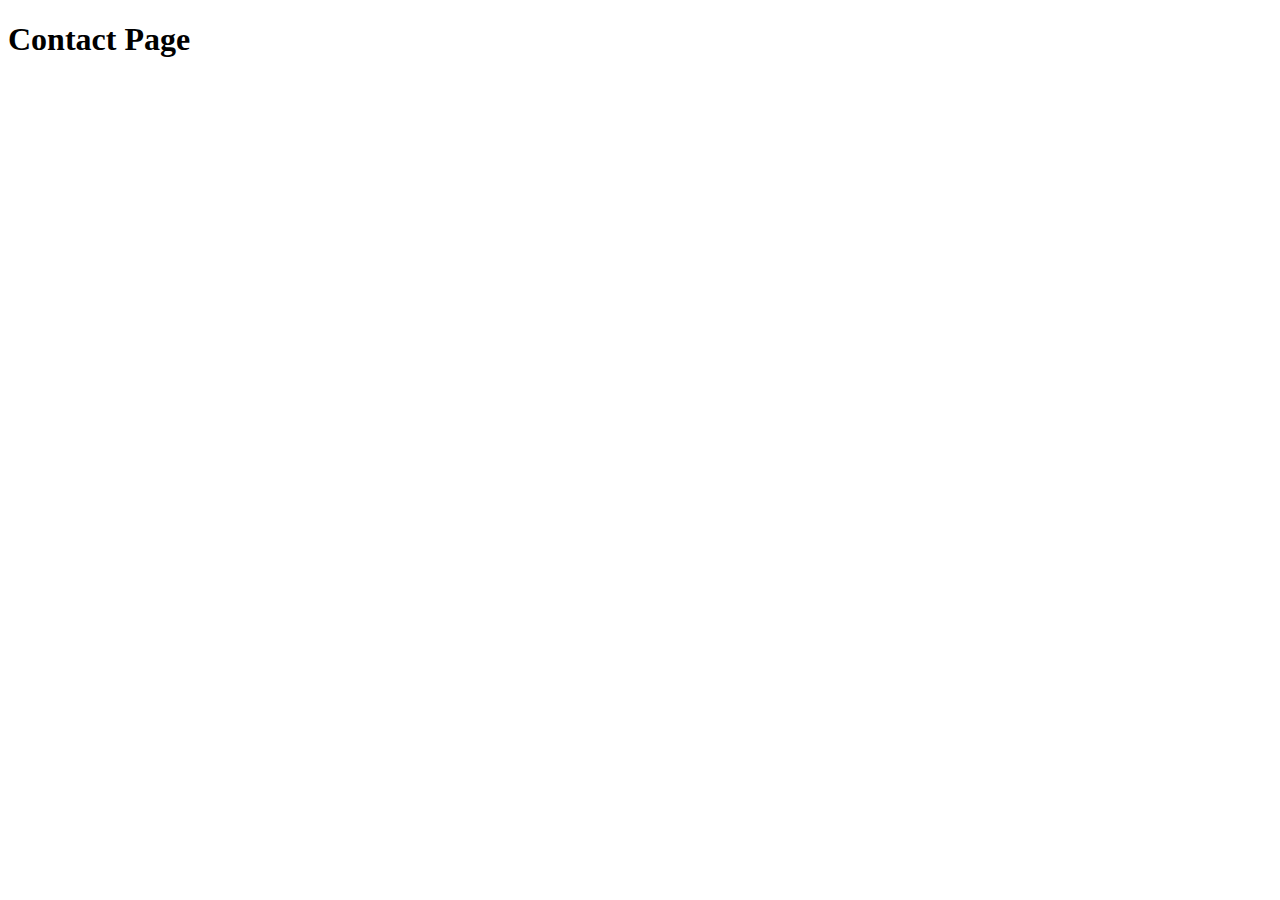
==== contact.html @ d9913df6 "added contact page; start CSS index" ====
<!DOCTYPE html>
<html lang="en">
<head>
    <meta charset="UTF-8">
    <meta http-equiv="X-UA-Compatible" content="IE=edge">
    <meta name="viewport" content="width=device-width, initial-scale=1.0">
    <title>Document</title>
</head>
<body>
   <h1>Contact Page</h1> 
</body>
</html>
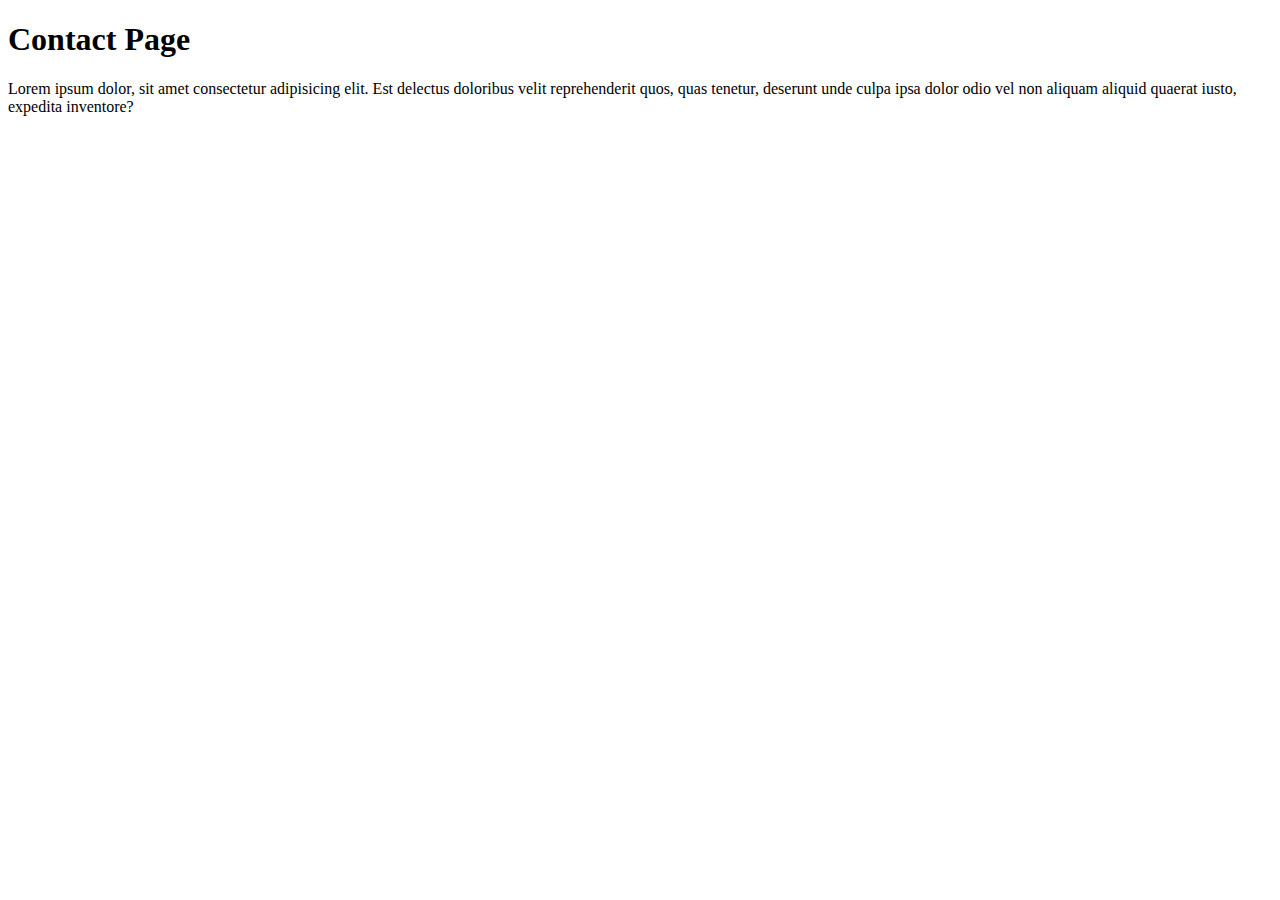
==== commit ef1d6f32: "completed HTML and CSS lesson" ====
--- a/contact.html
+++ b/contact.html
@@ -5,8 +5,10 @@
     <meta http-equiv="X-UA-Compatible" content="IE=edge">
     <meta name="viewport" content="width=device-width, initial-scale=1.0">
     <title>Document</title>
+    <link rel="stylesheet" href="style.css">
 </head>
 <body>
    <h1>Contact Page</h1> 
+   <p>Lorem ipsum dolor, sit amet consectetur adipisicing elit. Est delectus doloribus velit reprehenderit quos, quas tenetur, deserunt unde culpa ipsa dolor odio vel non aliquam aliquid quaerat iusto, expedita inventore?</p>
 </body>
 </html>